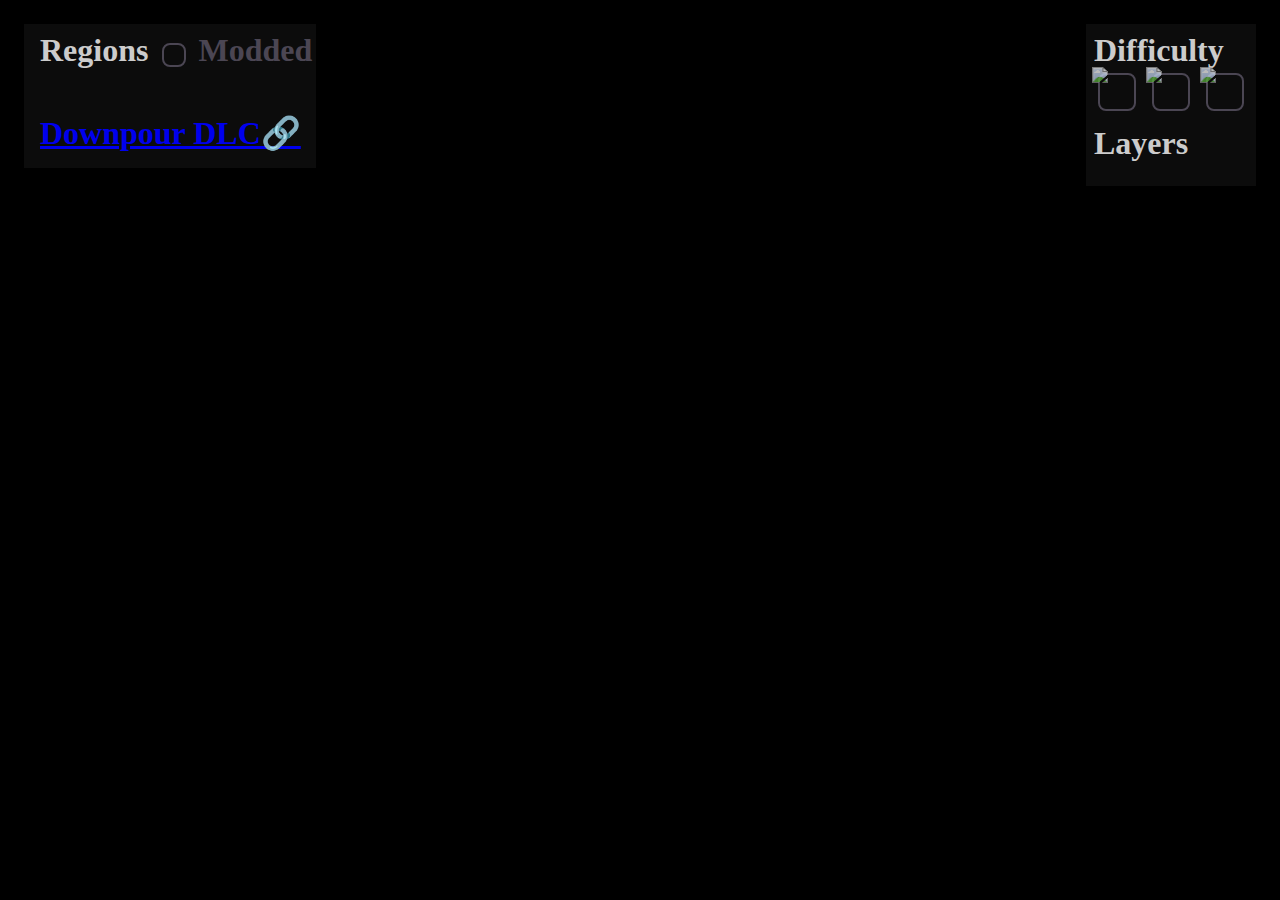
==== docs/map.html @ f0126a62 "Abbreviations" ====
﻿<!DOCTYPE html>
<html>
<head>

    <meta charset="ISO-8859-1">
    <title>Rain World Interactive Map</title>

    <meta property="og:image" content="https://avatars0.githubusercontent.com/u/7621953?s=400&amp;v=4" />
    <meta property="og:site_name" content="GitHub" />
    <meta property="og:type" content="object" />
    <meta property="og:title" content="Rain World Interactive Map" />
    <meta property="og:url" content="https://henpemaz.github.io/Rain-World-Interactive-Map/index.html" />
    <meta property="og:description" content="A Rain World interactive map using leaflet and GeoJSON data exported from the game files. - henpemaz/Rain-World-Interactive-Map" />

    <link rel="stylesheet" href="./leaflet/leaflet.css" />
    <script src="./leaflet/leaflet.js"></script>
    <script src="./beziero.js"></script>

    <link rel="stylesheet" href="./rw.css" />
    <style id="mapstyle">
        body, html {
            height: 100%;
            padding: 0;
            margin: 0;
        }

        #mapid {
            height: 100%;
            padding: 0;
            margin: 0;
            background: black;
        }

        .room-labels {
            opacity: 0.4;
            pointer-events: auto;
            padding-top: 3px;
            padding-bottom: 3px;
            color: white;
            background-color: black;
            border: none;
        }

        .spawn-divs {
            display: flex;
            justify-content: center;
        }

        .spawn-entry {
            display: none; /* to be overwritten */
            margin-left: 16px;
            margin-right: 16px;
        }

        .lineage-entry {
            height: 24px;
        }

        .icon-image {
            position: absolute;
            margin-left: -25px;
            margin-top: -25px;
        }

        .icon-label {
            position: absolute;
            font-weight: 900;
            font-size: 100%;
            color: white;
            -webkit-text-fill-color: white; /* Will override color (regardless of order) */
            -webkit-text-stroke-width: 1px;
            -webkit-text-stroke-color: black;
        }

        .overlay-label {
            position: relative;
            width: 150px;
            height: 36px;
            margin-top: 11px;
            margin-bottom: 11px;
        }

        /* UI stuff */
        .side-panel {
            position: absolute;
            top: 24px;
            max-height: calc(100vh - 54px);
            display: flex;
            flex-direction: column;

            padding: 8px;
            background: #0c0c0c;
            z-index: 1000;
            color: #cccccc;
        }

        /* Difficulty select and layers panel */
        .right-panel {
            right: 24px;
        }

        .difficulty-select {
            padding-bottom: 6px;
        }

        .difficulty-btn {
            display: inline-block;
            width: 38px;
            height: 38px;
            margin: 4px;
            position: relative;
        }

        #layer-content {
            padding: 8px;
        }

        .left-panel {
            left: 24px;
        }

        #modded-ckb-group {
            position:relative;
            top: 6px;
            padding-left: 6px;
            margin-left:auto;
        }

        #modded-ckb {
            position: relative;
            width: 24px;
            height: 24px;
        }
        #modded-ckb ~ label {
            left: 4px;
            top: -6px;
        }

            #modded-ckb::before {
                font-size: 1rem;
            }

        .region-btn {
            font-size: 0.8rem;
            width: 160px;
            height: 24px;
            position: relative;
            margin-top: 8px;
            margin-bottom: 8px;
        }
        input[type='radio'].rw-ui + span {
            top: calc(50% - 10px); /* proof that CSS is stupid, cant fucking vertical center text */
        }

        #region-select {
            padding-left: 8px;
            padding-right: 8px;
        }

        .scroll-ish {
            overflow-y: auto;
            overflow-x: hidden;
            padding-right: 24px !important;
            margin-right: -16px !important;
        }

    </style>

    <style id="spawnfilters">
        .spawn-filter-0 { }
        .spawn-filter-1 { }
        .spawn-filter-2 { }
    </style>

    <style id="hoverlabels">
        .hover-label {
            display: none;
        }
    </style>

</head>
<body>
    <div id="mapid"></div>

    <div class="side-panel left-panel rw-text">
        <div style="padding-left: 8px; padding-bottom: 8px;">
            <span>Regions</span>
            <span id="modded-ckb-group">
                <input type="checkbox" id="modded-ckb" name="modded" class="rw-ui rw-ui-ckb" autocomplete="off" onclick="updateRegionList(this.checked);" />
                <label for="modded-ckb" class="rw-text">Modded</label>
            </span>
        </div>
        <br>
        <div style="padding-left: 8px; padding-bottom: 8px;">
            <a href="https://rain-world-map.github.io/">Downpour DLC🔗</a>
        </div>
        
        <form name="regionselect" id="region-select" class="scroll-ish"></form>
    </div>

    <div class="side-panel right-panel rw-text">
        <div>Difficulty</div>
        <form name="difficulty" class="difficulty-select">
            <label class="difficulty-btn">
                <input type="radio" class="rw-ui" name="difficulties" onclick="selectDifficulty(0);" value=0 autocomplete="off">
                <img src="./resources/icons/17_slugcat.png">
            </label>
            <label class="difficulty-btn">
                <input type="radio" class="rw-ui" name="difficulties" onclick="selectDifficulty(1);" value=1 autocomplete="off">
                <img src="./resources/icons/65_monk.png">
            </label>
            <label class="difficulty-btn">
                <input type="radio" class="rw-ui" name="difficulties" onclick="selectDifficulty(2);" value=2 autocomplete="off">
                <img src="./resources/icons/64_hunter.png">
            </label>
        </form>

        <div>Layers</div>
        <div id="layer-content" class="scroll-ish"></div>
    </div>

    <script>
        'use strict';
        // misc iconography but mostly Spawns
        var icon_by_name = {
            "clear": "00_clear.png",
            "rock": "01_rock.png",
            "spear": "02_spear.png",
            "boomstick": "03_explosivespear.png",
            "bomb": "04_explosivebomb.png",
            "hive": "05_hive.png",
            "lantern": "06_lantern.png",
            "lure": "07_lureplant.png",
            "mushroom": "08_mushroom.png",
            "flashbang": "09_flashbomb.png",
            "puffball": "10_puffball.png",
            "waternut": "11_bubblefruit.png",
            "firecrackerplant": "12_firecrackerplant.png",
            "bluefruit": "13_bluefruit.png",
            "jellyfish": "14_jellyfish.png",
            "bubbleweed": "15_bubbleweed.png",
            "slimemold": "16_slimemold.png",
            "slugcat": "17_slugcat.png",
            //## Creatures from the World File
            "Green": "18_greenlizard.png",
            "Pink": "19_pinklizard.png",
            "Blue": "20_bluelizard.png",
            "White": "21_whitelizard.png",
            "Black": "22_molelizard.png",
            "Yellow": "23_orangelizard.png",
            "Cyan": "24_cyanlizard.png",
            "Red": "25_redlizard.png",
            "Salamander": "26_salamander.png",
            "batfly": "27_batfly.png",
            "CicadaA": "28_whitecicada.png",
            "CicadaB": "29_darkcicada.png",
            "Snail": "30_snailturtle.png",
            "Leech": "31_redleech.png",
            "Sea Leech": "32_blueleech.png",
            "SeaLeech": "32_blueleech.png",
            "Mimic": "33_poleplant.png",
            "PoleMimic": "33_poleplant.png",
            "TentaclePlant": "34_monsterkelp.png",
            "Tentacle Plant": "34_monsterkelp.png",
            "Tentacle": "34_monsterkelp.png",
            "Scavenger": "35_scavenger.png",
            "vulturegrub": "36_vulturegrub.png",
            "Vulture": "37_vulture.png",
            "KingVulture": "38_kingvulture.png",
            "King Vulture": "38_kingvulture.png",
            "Small Centipede": "39_smallcentipede.png",
            "SmallCentipede": "39_smallcentipede.png",
            "Centipede": "40_centipede.png",
            "Big Centipede": "41_bigcentipede.png",
            "Red Centipede": "42_redcentipede.png",
            "RedCentipede": "42_redcentipede.png",
            "Centiwing": "43_flyingcentipede.png",
            "grappleworm": "44_grappleworm.png",
            "Tube": "44_grappleworm.png",
            "TubeWorm": "44_grappleworm.png",
            "Tube Worm": "44_grappleworm.png",
            "hazer": "45_hazer.png",
            "Lantern Mouse": "46_lanternmouse.png",
            "Mouse": "46_lanternmouse.png",
            "Spider": "47_spider.png",
            "BigSpider": "48_bigspider.png",
            "Big Spider": "48_bigspider.png",
            "Bigspider": "48_bigspider.png",
            "SpitterSpider": "49_spitterspider.png",
            "Miros Bird": "50_mirosbird.png",
            "Miros": "50_mirosbird.png",
            "Bro": "51_brotherlonglegs.png",
            "Daddy": "52_daddylonglegs.png",
            "Deer": "53_raindeer.png",
            "EggBug": "54_bubblebug.png",
            "Eggbug": "54_bubblebug.png",
            "DropBug": "55_dropwig.png",
            "Dropbug": "55_dropwig.png",
            "DropWig": "55_dropwig.png",
            "Dropwig": "55_dropwig.png",
            "BigNeedleWorm": "56_noodlefly.png",
            "BigNeedle": "56_noodlefly.png",
            "Needle": "56_noodlefly.png",
            "SmallNeedleWorm": "57_babynoodlefly.png",
            "SmallNeedle": "57_babynoodlefly.png",
            "Jet Fish": "58_jetfish.png",
            "JetFish": "58_jetfish.png",
            "Jetfish": "58_jetfish.png",
            "Leviathan": "59_leviathan.png",
            "randomitems": "60_randomitems_inactive.png",
            "NONE": "63_none.png",
            //## Difficulties
            "survivor": "17_slugcat.png",
            "hunter": "64_hunter.png",
            "monk": "65_monk.png",
            //## Missing stuff
            //"Garbage Worm": "00_clear.png",
        }

        var region_order = ['SU', 'HI', 'DS', 'CC', 'GW', 'SH', 'SL', 'SI', 'LF', 'UW', 'SS', 'SB'];
        // dumped region dicts from running the generateGeoJSON scripts
        // var regions = { "CC": "Chimney Canopy", "DS": "Drainage System", "GW": "Garbage Wastes", "HI": "Industrial Complex", "LF": "Farm Arrays", "SB": "Subterranean", "SH": "Shaded Citadel", "SI": "Sky Islands", "SL": "Shoreline", "SS": "Five Pebbles", "SU": "Outskirts", "UW": "The Exterior" };
        // var modded_regions = { "AB": "Arid Barrens", "AR": "Aether Ridge", "BL": "Badlands", "CC": "Chimney Canopy", "CG": "Concealed Garden", "DS": "Drainage System", "DW": "Deserted Wastelands", "FB": "Forgotten Boiler", "FI": "Floating Isles", "GW": "Garbage Wastes", "HI": "Industrial Complex", "HW": "Moonlit Acres", "LF": "Farm Arrays", "LW": "Lush Mire", "RW": "Side House", "SB": "Subterranean", "SH": "Shaded Citadel", "SI": "Sky Islands", "SL": "Shoreline", "SS": "Five Pebbles", "SU": "Outskirts", "SW": "Swamplands", "TM": "The Mast", "TR": "The Root", "UB": "Underbelly", "US": "Undersea", "UW": "The Exterior" };

        var regions = { "CC": "Chimney Canopy (CC)", "DS": "Drainage System (DS)", "GW": "Garbage Wastes (GW)", "HI": "Industrial Complex (HI)", "LF": "Farm Arrays (LF)", "SB": "Subterranean (SB)", "SH": "Shaded Citadel (SH)", "SI": "Sky Islands (SI)", "SL": "Shoreline (SL)", "SS": "Five Pebbles (SS)", "SU": "Outskirts (SU)", "UW": "The Exterior (UW)" };
        var modded_regions = { "AB": "Arid Barrens (AB)", "AR": "Aether Ridge (AR)", "BL": "Badlands (BL)", "CC": "Chimney Canopy (CC)", "CG": "Concealed Garden (CG)", "DS": "Drainage System (DS)", "DW": "Deserted Wastelands (DW)", "FB": "Forgotten Boiler (FB)", "FI": "Floating Isles (FI)", "GW": "Garbage Wastes (GW)", "HI": "Industrial Complex (HI)", "HW": "Moonlit Acres (MA)", "LF": "Farm Arrays (LF)", "LW": "Lush Mire (LW)", "RW": "Side House (RW)", "SB": "Subterranean (SB)", "SH": "Shaded Citadel (SH)", "SI": "Sky Islands (SI)", "SL": "Shoreline (SL)", "SS": "Five Pebbles (SS)", "SU": "Outskirts (SU)", "SW": "Swamplands (SW)", "TM": "The Mast (TM)", "TR": "The Root (TR)", "UB": "Underbelly (UB)", "US": "Undersea (US)", "UW": "The Exterior (UW)" };
            
        function updateRegionList(checked) {
            document.getElementById('modded-ckb').checked = checked;
            var html = "";
            // vanilla go in a special order
            for (var r of region_order) {
                html += '<label><div class="region-btn"><input type="radio" class="rw-ui" name="regions" onclick="selectRegion(this.value);" value="' + r + '"' + (r == region ? ' checked="checked"' : '') + ' autocomplete="off"><span>' + regions[r].toUpperCase() + '</span></div></label>'
            }
            if (checked) {
                // modded go alphabetically no repeats
                for (var r in modded_regions) {
                    if (!(regions[r] == undefined)) continue;
                    html += '<label><div class="region-btn"><input type="radio" class="rw-ui" name="regions" onclick="selectRegion(this.value);" value="' + r + '"' + (r == region ? ' checked="checked"' : '') + ' autocomplete="off"><span>' + modded_regions[r].toUpperCase() + '</span></div></label>'
                }
            }
            document.getElementById('region-select').innerHTML = html;
        }

        function selectRegion(value) {
            let newmodded = document.getElementById('modded-ckb').checked
            if (region != value) {
                room = null;
            }
            if (region != value || modded != newmodded) {
                region = value;
                modded = newmodded;
                pushState();
            }
        }

        function selectDifficulty(n) {
            // Elements have a combination of these filters
            // as long as one matches, it should be displayed
            // parent class hides it, and if one of the sub classes unhides it we're good
            var sheet = document.getElementById('spawnfilters').sheet;
            for (var rule of sheet.cssRules) {
                if (rule.selectorText.startsWith(".spawn-filter-")) {
                    if (rule.selectorText.endsWith(n)) { // Show
                        rule.style.display = "initial";
                    }
                    else {
                        rule.style.removeProperty("display"); // unset
                    }
                }
            }
            document.difficulty.difficulties[n].checked = true;
            if (difficulty != n) {
                difficulty = n;
                pushState(true); // no navigation
            }
        }

        // acquire json
        var requestLock = {};
        var lastRequest = null;
        function getJsonObject(url, cb, async = true) {
            if (lastRequest != null) lastRequest.abort();
            let request = new XMLHttpRequest();
            lastRequest = request;
            requestLock = {};
            request.requestLock = requestLock;
            request.open('GET', url, async);
            request.onreadystatechange = function () {
                if (request.requestLock != requestLock && request.status != 0) {
                    request.abort();
                    console.log("request for " + url + " aborted!");
                }
                else if (request.readyState === 4 && request.status === 200) {
                    try {
                        cb(JSON.parse(request.responseText));
                    } catch (err) {
                        console.log(err);
                    }
                    if (lastRequest == request) lastRequest = null;
                }
            }
            request.send();
        }

        // Control with poor control options, whodvathot
        // layer control with control over the classnames
        L.Control.Layers.UnstupidLayer = L.Control.Layers.extend(
            {
                options: {
                    collapsed: false,
                    containerClass: "",
                    sectionClass: "",
                    overlaysListClass: "",
                    overlayInputClass: "",
                    overlayInputDivClass: "",
                    overlayInputLabelClass: "",
                    hideBaseLayers: true
                },
                _addItem: function (obj) {
                    let h = L.Control.Layers.prototype._addItem.call(this, obj);
                    h.className = this.options.overlayInputDivClass;
                    h.children[0].className = this.options.overlayInputLabelClass;
                    h.children[0].children[0].className = this.options.overlayInputClass;
                    return h;
                },
                _initLayout: function () {
                    L.Control.Layers.prototype._initLayout.call(this);
                    this._container.className = this.options.containerClass;
                    this._section.className = this.options.sectionClass;
                    if (this.options.hideBaseLayers) {
                        this._baseLayersList.style.display = "none";
                        this._layersLink.style.display = "none";
                    }
                    this._overlaysList.className = this.options.overlaysListClass;
                },
                expand: function () { }
            }
        );

        // Dynamic navigation
        var dynamicNavigation; // Stupid browsers
        if ('pushState' in window.history) {
            dynamicNavigation = true;
        }
        
        (function (w) {
            w.URLSearchParams = w.URLSearchParams || function (searchString) {
            //w.URLSearchParamsAlt = function (searchString) {
                var self = this;
                self.searchString = searchString;
                self.values = {};
                let result;
                let exp = new RegExp('[\?&]([^=]*)=([^&#]*)', 'g');
                while ((result = exp.exec(self.searchString)) != null) {
                    console.log(result);
                    self.values[result[1]] = decodeURI(result[2]);
                }
                // todo valueless
                self.get = function (name) { return self.values[name]; };
                self.set = function (name, value) { self.values[name] = value; };
                self.delete = function (name ) { delete self.values[name]; };
                self.toString = function () {
                    let str;
                    for (var name in self.values) {
                        if (str) str += '&'; else str = '';
                        str += name + '=' + self.values[name];
                    }
                    if (!str) return '';
                    return '?' + str;
                };
                return self;
            }
        })(window) // URLSearchParams Polyfill-ish

        // Params, navigation, state
        var params = new URLSearchParams(document.location.search);
        var region;
        var modded;
        var difficulty;
        var room;
        function pushState(noNavigation) {
            let changes = false;
            if (region != params.get("region")) {
                params.set("region", region);
                changes = true;
            }
            if (modded != (params.get("modded") == 'on' || region_order.indexOf(region) == -1 )) {
                if (modded) params.set("modded", "on");
                else params.delete("modded");
                changes = true;
            }
            if (difficulty != (params.get("difficulty") ?? 0)) {
                if (difficulty != 0) params.set("difficulty", difficulty);
                else params.delete("difficulty");
                changes = true;
            }
            if (room != params.get("room")) {
                if (room) params.set("room", room);
                else params.delete("room");
                changes = true;
            }
            if (changes) { // actually changed anything
                let newstr = params.toString();
                if (dynamicNavigation) {
                    window.history.pushState(null, '', window.location.pathname + '?' + newstr);
                } else if (!noNavigation) document.location.search = newstr;
                if (!noNavigation) newState();
            }
        }
        function newState() {
            //console.log("newState");
            params = new URLSearchParams(document.location.search);
            region = params.get("region");
            if (region == null) {
                window.location.href = "index.html";
                return;
            }
            modded = params.get("modded") == 'on' || region_order.indexOf(region) == -1;
            difficulty = params.get("difficulty") ?? 0;
            room = params.get("room");
            updateRegionList(modded);
            loadRegion(region, modded);
            selectDifficulty(difficulty);
            let foundRoom = false;
            if (room != null && roomsLayer != null) {
                for (let l of roomsLayer.getLayers()) {
                    if (l.feature.properties.name == room) {
                        //map.fitBounds(l.getBounds());
                        focusRoom(l);
                        foundRoom = true;
                        break;
                    }
                }
            }
            if (!foundRoom) {
                resetFocus();
                map.setView([0, 0], -5);
            }
        }

        window.onpopstate = newState;
        window.onload = newState;

        // Room hover & select stuff
        var hilightedRoom;
        function hilightRoom(e) {
            if (e.target) e = e.target;
            resetHilight();
            hilightedRoom = e;
            if (map.getZoom() < 0 && hilightedRoom != focusedRoom) {
                e.setStyle({
                    fillOpacity: 0.2
                });
            }
        }

        function updateHilight() {
            if (hilightedRoom == null) return;
            if (map.getZoom() < 0 && hilightedRoom != focusedRoom) {
                hilightedRoom.setStyle({
                    fillOpacity: 0.2
                });
            } else {
                hilightedRoom.setStyle({
                    fillOpacity: 0
                });
            }
        }

        function resetHilight() {
            if (hilightedRoom == null) return;
            hilightedRoom.setStyle({
                fillOpacity: 0
            });
            hilightedRoom = null;
        }

        var focusedRoom;
        function focusRoom(e) {
            if (e.target) e = e.target;
            if (e != focusedRoom && focusedRoom) focusedRoom.setStyle(
                {
                    weight: 0
                });
            focusedRoom = e;
            console.log(focusedRoom.feature.properties.name + " focused")
            map.fitBounds(e.getBounds());
            updateHilight(); // might not move
            focusedRoom.setStyle(
                {
                    weight: 6
                });

            room = e.feature.properties.name;
            pushState();
        }

        function updateFocus() {
            if (focusedRoom == null) return;
            if (!map.getBounds().overlaps(focusedRoom.getBounds())) {
                resetFocus();
            }
        }

        function resetFocus() {
            if (focusedRoom == null) return;
            console.log(focusedRoom.feature.properties.name + " no longer focused")
            focusedRoom.setStyle(
                {
                    weight: 0
                });
            focusedRoom = null;

            room = null;
            pushState(true); // no navigation so no zoom change
        }

        // Map
        var map = L.map('mapid', {
            minZoom: -7,
            maxZoom: 3, // 8x
            crs: L.CRS.Simple,
            zoomControl: false,
        });
        map.attributionControl.setPrefix('Powered by <a href="https://leafletjs.com" title="A JS library for interactive maps">Leaflet</a> &amp <a href="https://github.com/henpemaz" title="Gamedev &amp associated arts enthusiast">Henpemaz</a>')
        map.setView([0, 0], -5);

        // Events
        map.on('click', function (e) { if (e.originalEvent.target == map._container) resetFocus(); });
        // remove room highlight on maxed zoom
        map.on('zoomend', updateHilight);
        map.on('moveend', updateFocus);
        L.Tooltip.include({
            setOpacity: function (o) { } // fuck you, don't style my elements unless I tell you to.
        });
        // on Room Names view, prevent hover popups from displaying
        map.on('overlayadd', function (e) {
            if (e.name == "Room Names") {
                document.getElementById('hoverlabels').sheet.cssRules[0].style.display = 'none';
            }
        });
        map.on('overlayremove', function (e) {
            if (e.name == "Room Names") {
                document.getElementById('hoverlabels').sheet.cssRules[0].style.removeProperty("display");
            }
        });

        // Overlay control
        var overlays = new L.Control.Layers.UnstupidLayer(null, null, {
            overlayInputClass: "rw-ui",
            overlayInputLabelClass: "overlay-label",
        });
        overlays.addTo(map);
        document.getElementById('layer-content').appendChild(overlays.getContainer());

        // Region stuff
        var tileLayer;
        var roomsLayer;
        var roomNames;
        var lastRoomFocused;
        var connectionsLayer;
        var geometryLayer;
        var densLayer;
        var loadedRegion = null;
        var loadedModded = {};
        function loadRegion(pregion, pmodded) {
            if (loadedRegion == pregion && loadedModded == pmodded) return;
            region = pregion; // chaos
            modded = pmodded;
            console.log("LOADING REGION " + region + " modded? " + modded);
            var folderpath = 'tiles/' + (modded ? 'modded' : 'vanilla') + '/' + region + '/';
            getJsonObject(folderpath + "region.json", function (json) {
                // Background color
                map.getContainer().style.backgroundColor = 'rgb(' + json["bgcolor"].join(',') + ')'; // I hate this with passion, but such is the way of the CSS

                // Tileset layer
                if (tileLayer != null) map.removeLayer(tileLayer);
                tileLayer = L.tileLayer(folderpath + '{z}/{x}_{y}.png', {
                    attribution: "<a href=\"https://store.steampowered.com/app/312520/Rain_World/\">Rain World</a> by <a href=\"https://twitter.com/VideocultMedia\">Videocult</a>",
                    minZoom: -7,
                    maxZoom: 3,
                    maxNativeZoom: 0 // important, stop requesting tiles at this point
                }).addTo(map);

                // Room features and name popups
                let hadNames = map.hasLayer(roomNames) || loadedRegion == null;
                if (roomNames != null) {
                    overlays.removeLayer(roomNames);
                    map.removeLayer(roomNames);
                }
                let hadRooms = map.hasLayer(roomsLayer) || loadedRegion == null;
                if (roomsLayer != null) {
                    overlays.removeLayer(roomsLayer);
                    map.removeLayer(roomsLayer);
                }
                roomNames = L.layerGroup();
                roomsLayer = L.geoJSON(json["room_features"], {
                    style: {
                        weight: 0,
                        color: 'rgb(' + json["highlightcolor"].join(',') + ')',
                        fillOpacity: 0
                    },
                    onEachFeature: function (feature, layer) {
                        // Room focus stuff
                        layer.on({
                            mouseover: hilightRoom,
                            mouseout: resetHilight,
                            click: focusRoom,
                            tooltipopen: function (e) {
                                e.tooltip.setLatLng(L.latLng([].concat(e.target.feature.properties.popupcoords).reverse()));
                                e.tooltip.getElement().style.removeProperty('opacity'); // 'defaults' amirite
                            },
                        });

                        L.tooltip({ direction: "center", offset: [0, -14], permanent: true, className: "rw-text room-labels" }, layer).setContent(feature.properties.name).setLatLng(L.latLng([].concat(feature.properties.popupcoords).reverse())).addTo(roomNames);

                        layer.bindTooltip(feature.properties.name, { direction: "center", offset: [0, -14], interactive: true, className: "rw-text room-labels hover-label" });
                    }
                });
                if (hadRooms) roomsLayer.addTo(map);
                overlays.addOverlay(roomsLayer, "Rooms");
                if (hadNames) roomNames.addTo(map);
                overlays.addOverlay(roomNames, "Room Names");

                // Connections
                let hadConnections = map.hasLayer(connectionsLayer) || loadedRegion == null;
                if (connectionsLayer != null) {
                    overlays.removeLayer(connectionsLayer);
                    map.removeLayer(connectionsLayer);
                }
                connectionsLayer = new L.BezierGeoJSON(json["connection_features"], {
                    color: 'rgba(' + json["shortcutcolor"].join(',') + ',0.72)', // so the white looks better
                    weight: 2,
                    lineCap: "butt", // hehe
                    dashArray: "5 8",
                    interactive: false,
                });
                if (hadConnections) connectionsLayer.addTo(map);
                overlays.addOverlay(connectionsLayer, "Connections");

                // Geometry
                let hadGeometry = map.hasLayer(geometryLayer) || loadedRegion == null;
                if (geometryLayer != null) {
                    overlays.removeLayer(geometryLayer);
                    map.removeLayer(geometryLayer);
                }
                geometryLayer = L.geoJSON(json["geo_features"], {
                    interactive: false,
                    color: 'rgb(' + json["geocolor"].join(',') + ')',
                    weight: 2,
                    lineCap: "butt", // im easily entertained
                    lineJoin: "miter",
                });
                if (hadGeometry) geometryLayer.addTo(map);
                overlays.addOverlay(geometryLayer, "Geometry");

                // Spawns
                let hadSpawns = map.hasLayer(densLayer) || loadedRegion == null;
                if (densLayer != null) {
                    overlays.removeLayer(densLayer);
                    map.removeLayer(densLayer);
                }
                densLayer = L.geoJSON(json["spawn_features"], {
                    pointToLayer: function (feature, latlng) {
                        // Spawns are organized by dens, dens list spawns in it, flexbox stacks them visually on the den location, filter classes control visib
                        let divhtml = "";
                        for (let spawn of feature.properties.spawns) {
                            let spawn_filter = "";
                            for (let dif of spawn.difficulties) {
                                spawn_filter += " spawn-filter-" + dif;
                            }
                            if (spawn.is_lineage) {
                                // lineages are vertical stacks
                                divhtml += '<div class="spawn-entry' + spawn_filter + '">'
                                for (let i = 0; i < spawn.lineage.length; i++) {
                                    if (!(spawn.lineage[i] in icon_by_name)) {
                                        console.log("missing icon for " + spawn.lineage[i]);
                                    }
                                    divhtml += '<div class="lineage-entry"><img class="icon-image" src="./resources/icons/' + icon_by_name[spawn.lineage[i]] + '"/>' +
                                        '<div class="icon-label">' + Number.parseFloat(Number.parseFloat(spawn.lineage_probs[i] * 100).toPrecision(3)) + '%</div></div>';
                                }
                                divhtml += '</div>';
                            } else {
                                if (!(spawn.creature in icon_by_name)) {
                                    console.log("missing icon for " + spawn.creature);
                                }
                                divhtml += '<div class="spawn-entry' + spawn_filter + '"><img class="icon-image" src="./resources/icons/' + icon_by_name[spawn.creature] + '"/>' +
                                    '<div class="icon-label">x' + spawn.amount + '</div></div>';
                            }
                        }
                        return L.marker(latlng, {
                            icon: L.divIcon({
                                className: 'spawn-divs',
                                html: divhtml,
                            }),
                            interactive: false,
                        });
                    },
                });
                if (hadSpawns) densLayer.addTo(map);
                overlays.addOverlay(densLayer, "Spawns");

                // Zoom to room on rooms loaded
                let foundRoom = false;
                if (room != null && roomsLayer != null) {
                    for (let l of roomsLayer.getLayers()) {
                        if (l.feature.properties.name == room) {
                            //map.fitBounds(l.getBounds());
                            focusRoom(l);
                            foundRoom = true;
                            break;
                        }
                    }
                }
                if (!foundRoom) {
                    if (room != null) {
                        room = null;
                        pushState();
                    }
                    resetFocus();
                    map.setView([0, 0], -5);
                }

                loadedRegion = pregion;
                loadedModded = pmodded;
            }, true);
        }

    </script>
</body>
</html>
---- docs/rw.css ----
/* FONTS */
@font-face {
    font-family: "Rodondo";
    src: url(resources/Rodondo.otf) format("OpenType");
}

.rw-title {
    font-family: "Rodondo";
    font-size: 6rem;
    text-align: center;
    line-height: 75%;
}

.rw-bigtext {
    font-family: 'Segoe UI';
    font-size: 1.3125rem;
    font-weight: 600;
}

.rw-text {
    font-family: 'Segoe UI';
    font-size: 2rem;
    font-weight: 600;
}

/* RW BUTTON START */
@keyframes border-blinker {
    50% {
        border-color: rgba(255,255,255,255);
    }
}

@keyframes flasher {
    0% {
        background-color: #A9A4B2; /* menu lightgray */
    }
}


/* RW UI START */

/* BUTTON */
button.rw-ui {
    appearance: none;
    cursor: pointer;
    position: relative;
    border-radius: 8px;
    border: 2px solid #A9A4B200; /* alpha 0 for fading */
    box-sizing: border-box; /* correctness */
    width: 100%;
    height: 100%;
    margin: 0px;
    color: #A9A4B2; /* menu lightgray */
    transition: color 0.3s;
}

    button.rw-ui:hover {
        animation: border-blinker 0.8s linear infinite, flasher 0.3s;
        color: white;
    }

    button.rw-ui::before { /* outline that expands */
        content: "";
        position: absolute;
        left: 0;
        top: 0;
        width: 100%;
        height: 100%;
        margin: -2px; /* undo parent border */
        border-radius: 8px;
        border: 2px solid #A9A4B2; /* menu lightgray */
        transition: padding 0.3s, border-color 0.3s, margin 0.3s;
    }

    button.rw-ui:hover::before {
        border-color: white;
        padding: 4px;
        margin: -6px;
    }

    button.rw-ui:active::before {
        border-color: white;
        padding: unset;
        margin: -2px;
    }
/* BUTTON END */

/* TOGGLES */
input[type='checkbox'].rw-ui, input[type='radio'].rw-ui {
    appearance: none;
    cursor: pointer;
    position: relative;
    border-radius: 8px;
    border: 2px solid #A9A4B200; /* alpha 0 for fading */
    box-sizing: border-box; /* correctness */
    width: 100%;
    height: 100%;
    margin: 0px;
}

    input[type='checkbox'].rw-ui::before, input[type='radio'].rw-ui::before { /* outline that expands */
        content: "";
        position: absolute;
        left: 0;
        top: 0;
        width: 100%;
        height: 100%;
        margin: -2px; /* undo parent border */
        border-radius: 8px;
        border: 2px solid #4B4653; /* darkgray */
        transition: padding 0.3s, border-color 0.3s, margin 0.3s;
    }

    /* inserted span */
    input[type='checkbox'].rw-ui + span, input[type='radio'].rw-ui + span {
        cursor: pointer;
        position: absolute;
        left: 0px;
        top: calc(50% - 12px); /* proof that CSS is stupid, cant fucking vertical center text */
        width: 100%;
        text-align: center;
        color: #4B4653; /* darkgray */
        user-select: none;
        transition: color 0.3s;
    }

    /* inserted 50x50 image */
    input[type='checkbox'].rw-ui + img, input[type='radio'].rw-ui + img {
        position: absolute;
        cursor: pointer;
        opacity: 0.72;
        top: calc(50% - 25px);
        left: calc(50% - 25px);
        user-select: none;
        transition: opacity 0.3s, transform 0.3s;
    }

    /* checked */
    input[type='checkbox'].rw-ui:checked::before, input[type='radio'].rw-ui:checked::before {
        border-color: #A9A4B2; /* lightgray */
    }

    input[type='checkbox'].rw-ui:checked::after, input[type='radio'].rw-ui:checked::after { /* extra outline */
        content: "";
        position: absolute;
        left: 0;
        top: 0;
        width: 100%;
        height: 100%;
        margin: -6px;
        padding: 4px;
        border-radius: 8px;
        border: 2px solid #A9A4B2; /* lightgray */
        transition: padding 0.3s, border-color 0.3s, margin 0.3s;
    }

    input[type='checkbox'].rw-ui:checked + span, input[type='radio'].rw-ui:checked + span {
        color: #A9A4B2; /* lightgray */
    }

    input[type='checkbox'].rw-ui:checked + img, input[type='radio'].rw-ui:checked + img {
        opacity: 1.0;
    }

    /* hover */
    input[type='checkbox'].rw-ui:hover, input[type='radio'].rw-ui:hover {
        animation: border-blinker 0.8s linear infinite, flasher 0.3s;
    }

    input[type='checkbox'].rw-ui:hover::before, input[type='radio'].rw-ui:hover::before {
        margin: -6px;
        padding: 4px;
        border-color: white;
    }

    input[type='checkbox'].rw-ui:checked:hover::after, input[type='radio'].rw-ui:checked:hover::after {
        margin: -10px;
        padding: 8px;
        border-color: white;
    }

    input[type='checkbox'].rw-ui:hover + span, input[type='radio'].rw-ui:hover + span {
        color: white;
    }

    input[type='checkbox'].rw-ui:hover + img, input[type='radio'].rw-ui:hover + img {
        opacity: 1.0;
        transform: scaleX(1.2) scaleY(1.2);
    }

    /* active */
    input[type='checkbox'].rw-ui:active, input[type='radio'].rw-ui:active {
        animation: border-blinker 0.8s linear infinite, flasher 0.3s;
    }

    input[type='checkbox'].rw-ui:active::before, input[type='radio'].rw-ui:active::before {
        margin: -2px;
        padding: 0px;
        border-color: white;
    }

    input[type='checkbox'].rw-ui:checked:active::after, input[type='radio'].rw-ui:checked:active::after {
        margin: -6px;
        padding: 4px;
        border-color: white;
    }

    input[type='checkbox'].rw-ui:active + img, input[type='radio'].rw-ui:active + img {
        transform: none;
    }

    /* TOGGLES END */

    /* CHECKBOX MIXIN */

    input[type='checkbox'].rw-ui-ckb::before {
        content: "\2714";
        text-align: center;
        font-size: 1.6em;
        font-weight: 600;
        color: #A9A4B200;
        transition: padding 0.3s, border-color 0.3s, margin 0.3s, color 0.3s;
    }

    input[type='checkbox'].rw-ui-ckb:hover::before {
        color: #A9A4B288;
    }

    input[type='checkbox'].rw-ui-ckb:checked::before {
        color: #A9A4B2;
    }

    input[type='checkbox'].rw-ui-ckb:checked:hover::before {
        color: white;
    }

    input[type='checkbox'].rw-ui-ckb:active::before {
        color: white;
    }

    input[type='checkbox'].rw-ui-ckb + label {
        position: relative;
        left: 10px;
        top: -10px;
        color: #4B4653; /* darkgray */
        transition: color 0.3s;
    }

    input[type='checkbox'].rw-ui-ckb:hover + label {
        color: #A9A4B2;
    }

    input[type='checkbox'].rw-ui-ckb:checked + label {
        color: #A9A4B2;
    }

    input[type='checkbox'].rw-ui-ckb:checked:hover + label {
        color: white;
    }

    input[type='checkbox'].rw-ui-ckb:active + label {
        color: white;
    }
/* RW UI END */
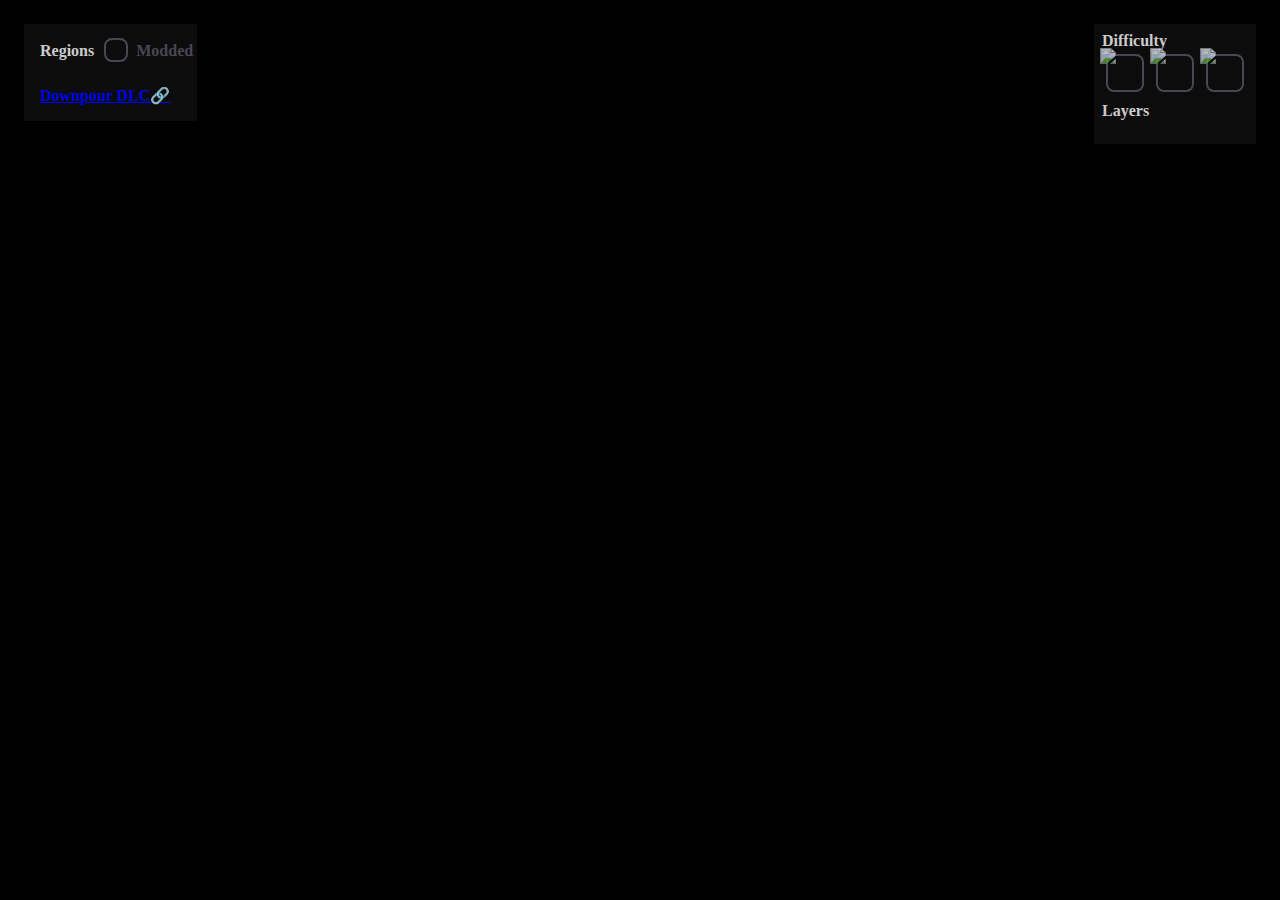
==== commit 09c82a90: "Another one try to size text" ====
--- a/docs/map.html
+++ b/docs/map.html
@@ -141,9 +141,9 @@
             }
 
         .region-btn {
-            font-size: 0.8rem;
-            width: 160px;
-            height: 24px;
+            font-size: 1rem;
+            width: 200px;
+            height: 30px;
             position: relative;
             margin-top: 8px;
             margin-bottom: 8px;
--- a/docs/rw.css
+++ b/docs/rw.css
@@ -19,7 +19,7 @@
 
 .rw-text {
     font-family: 'Segoe UI';
-    font-size: 2rem;
+    font-size: 1rem;
     font-weight: 600;
 }
 
